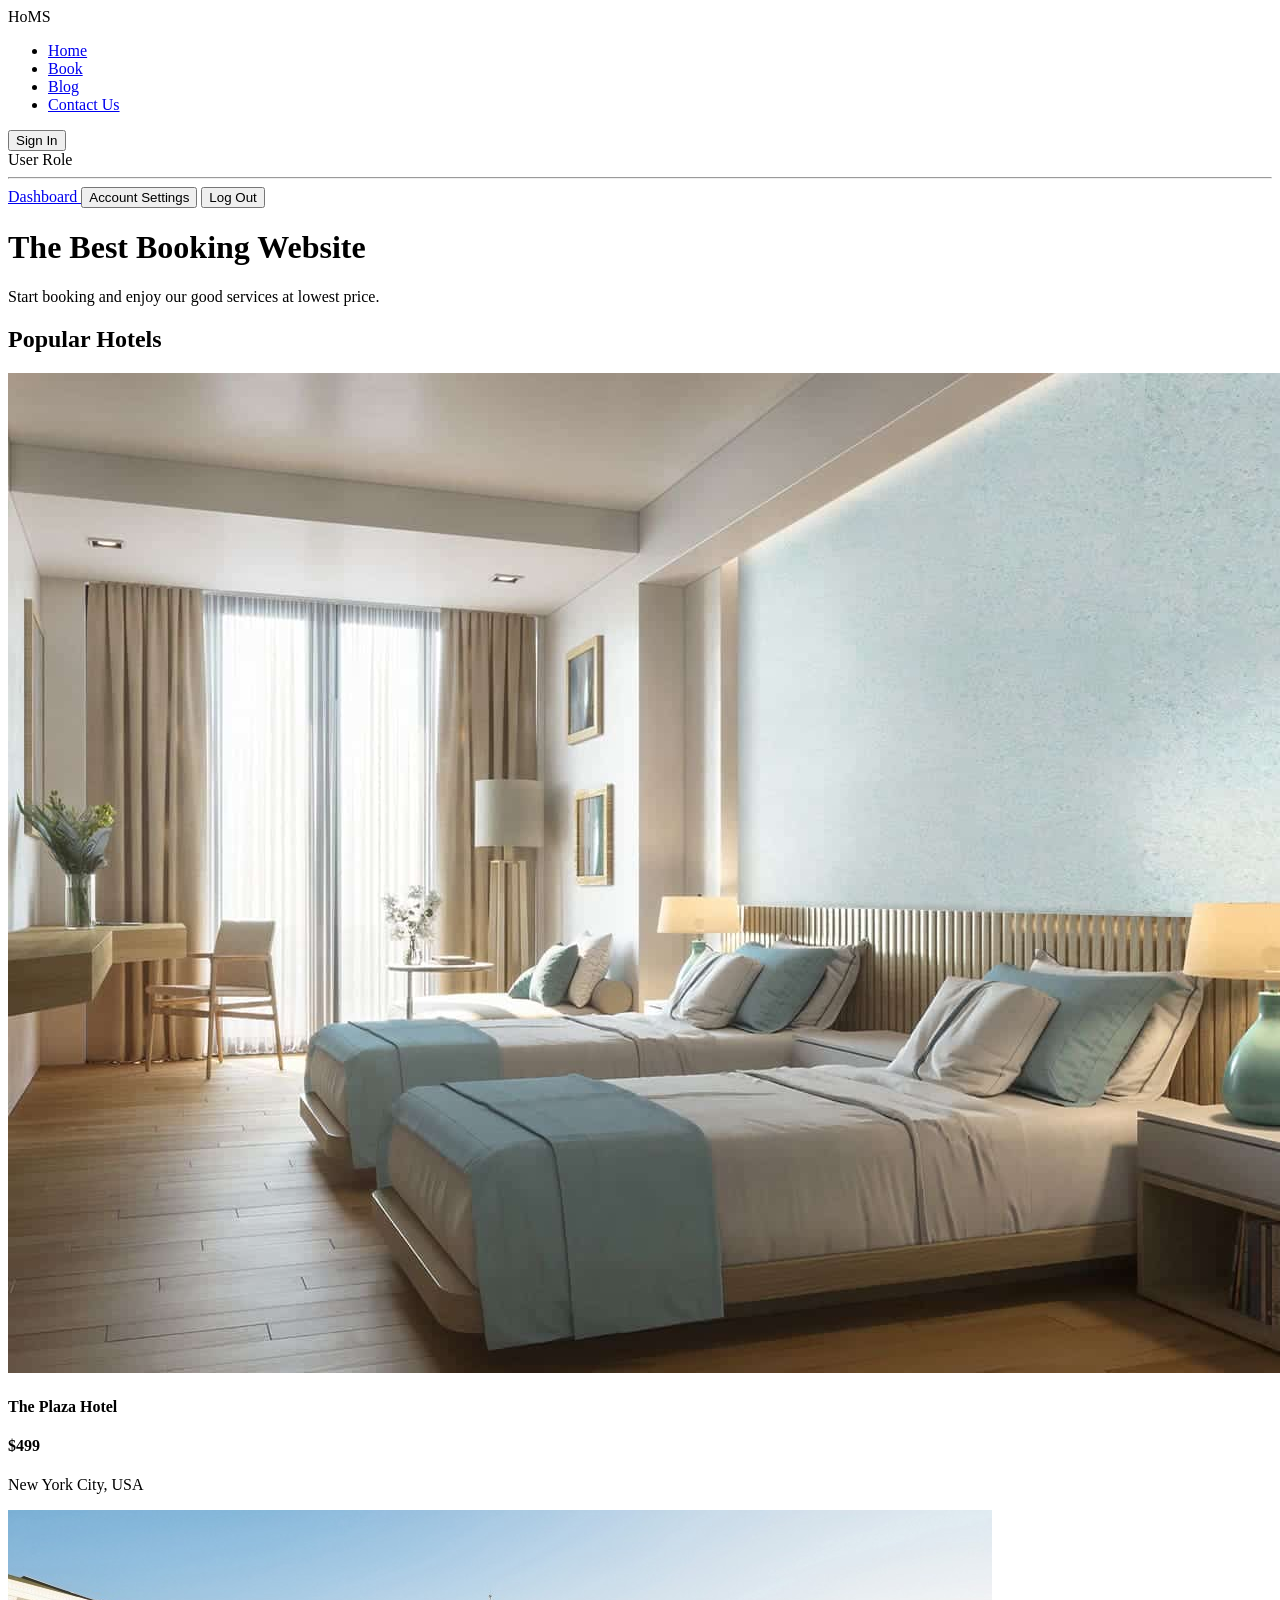
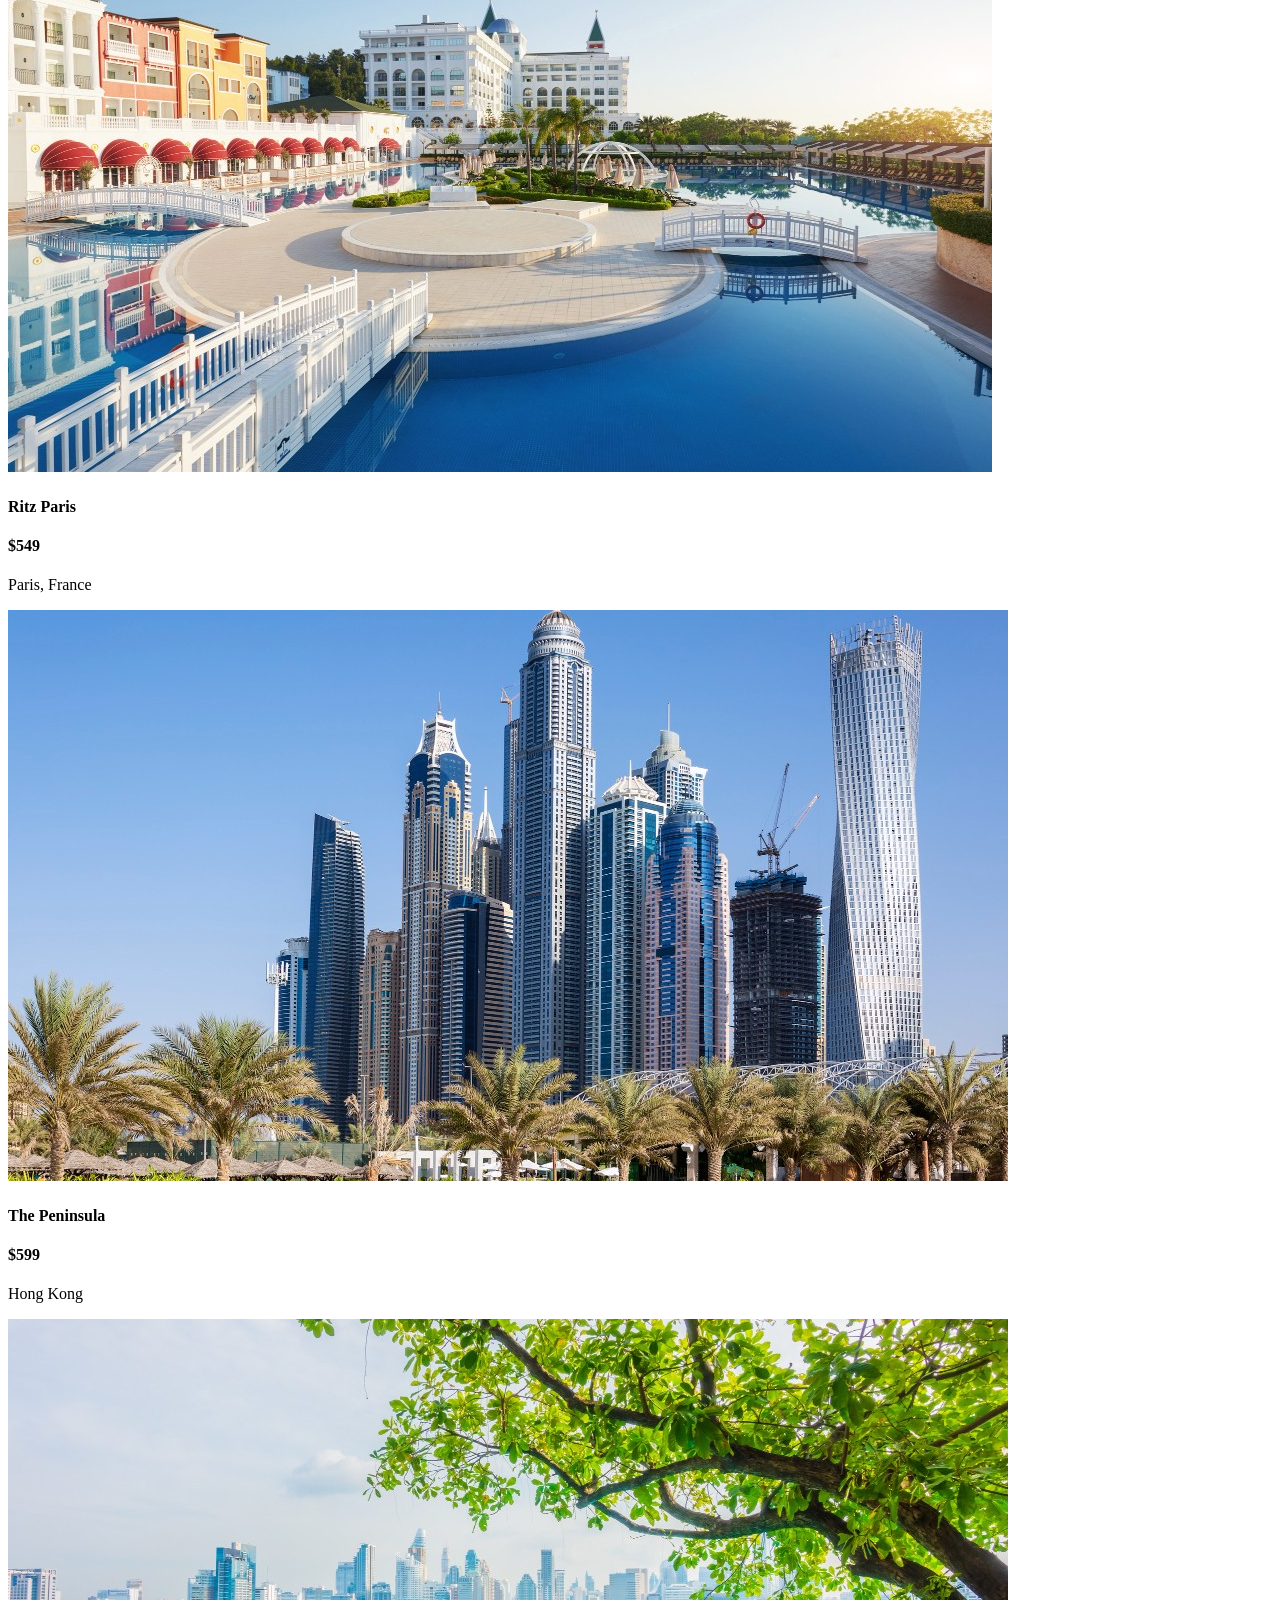
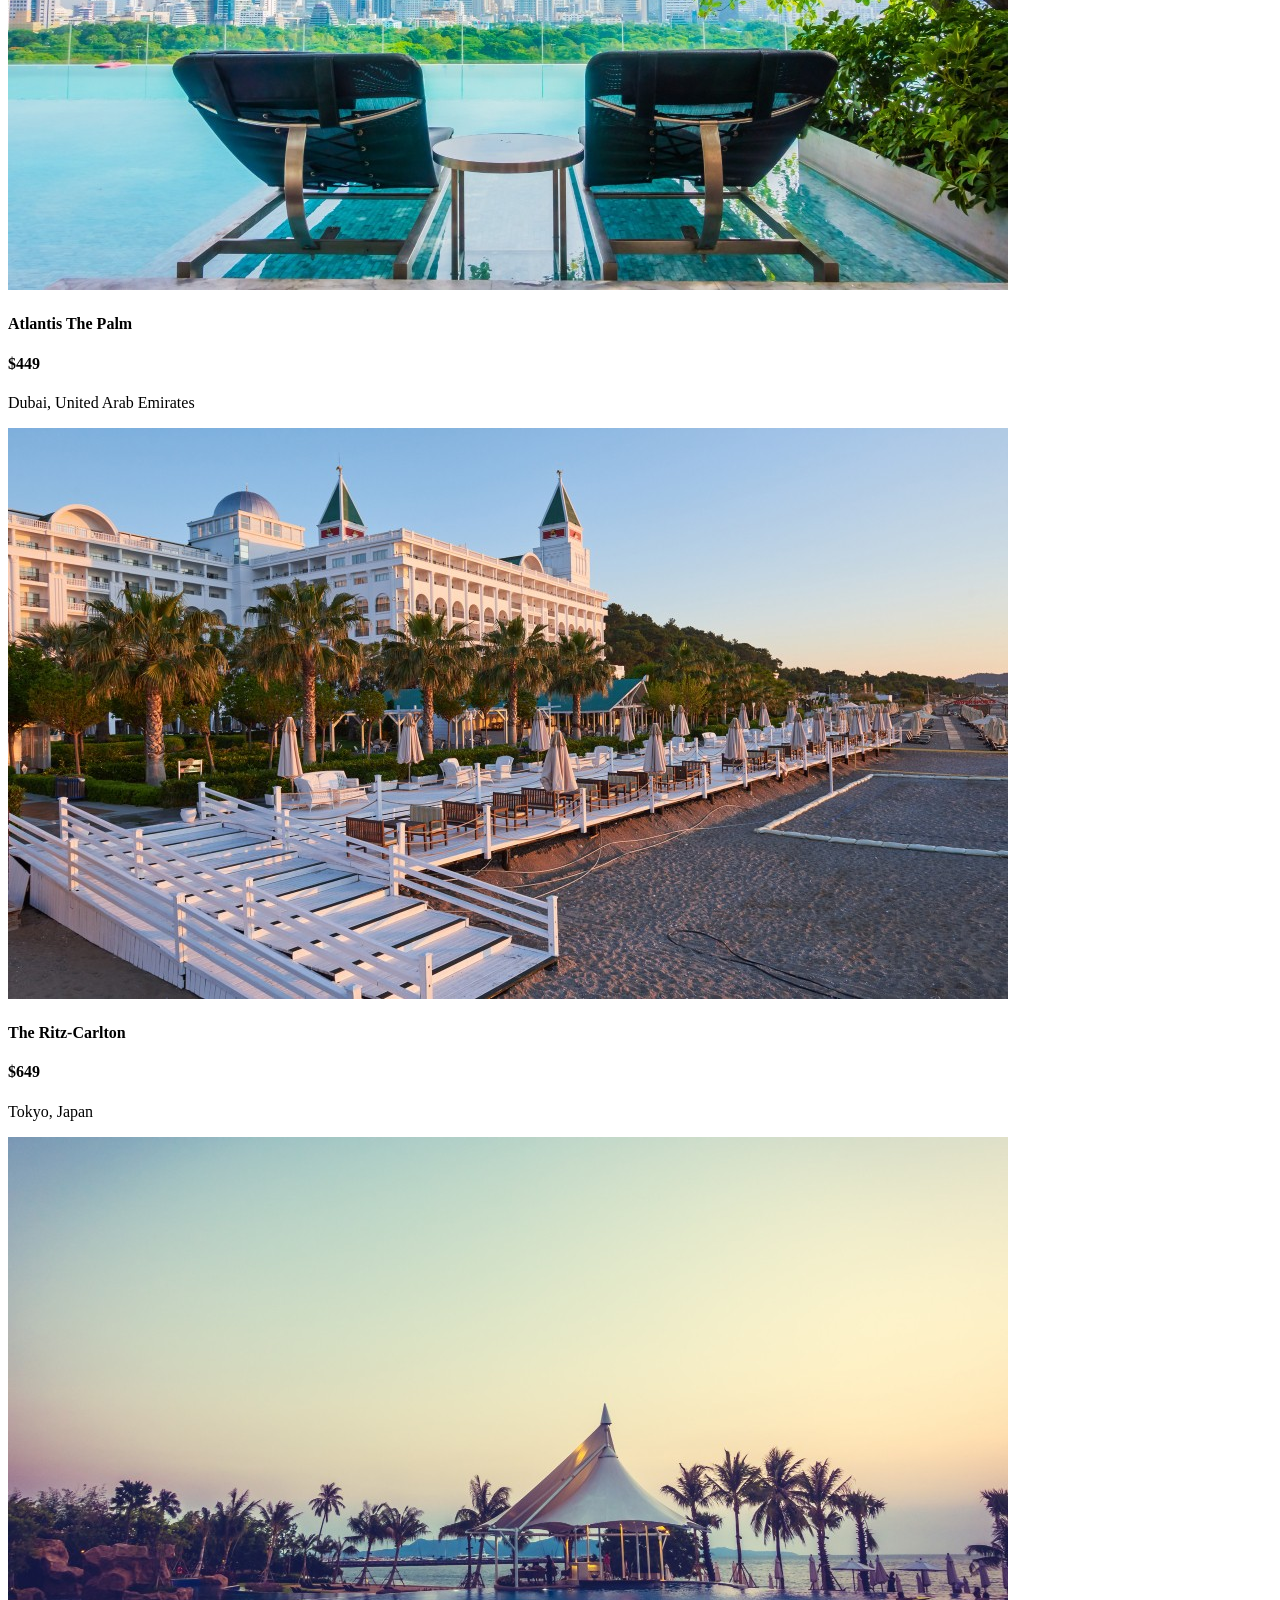
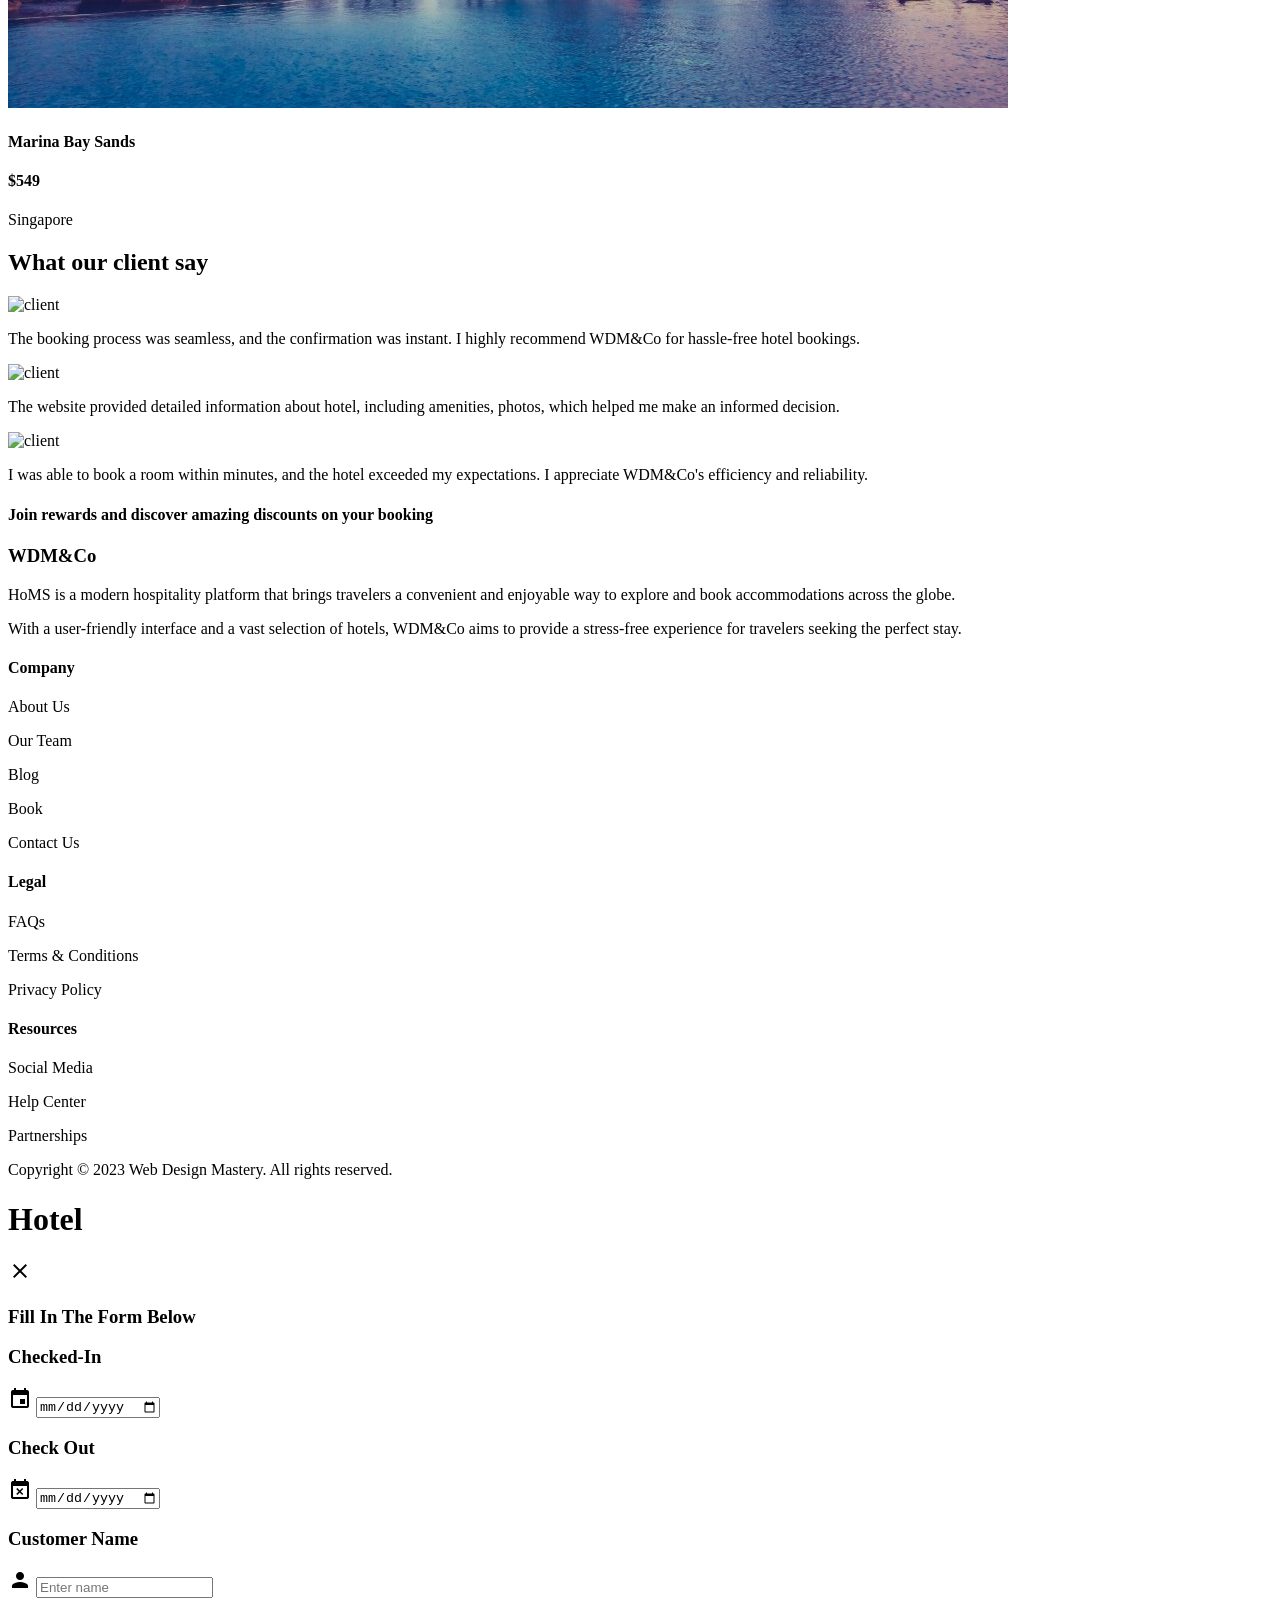
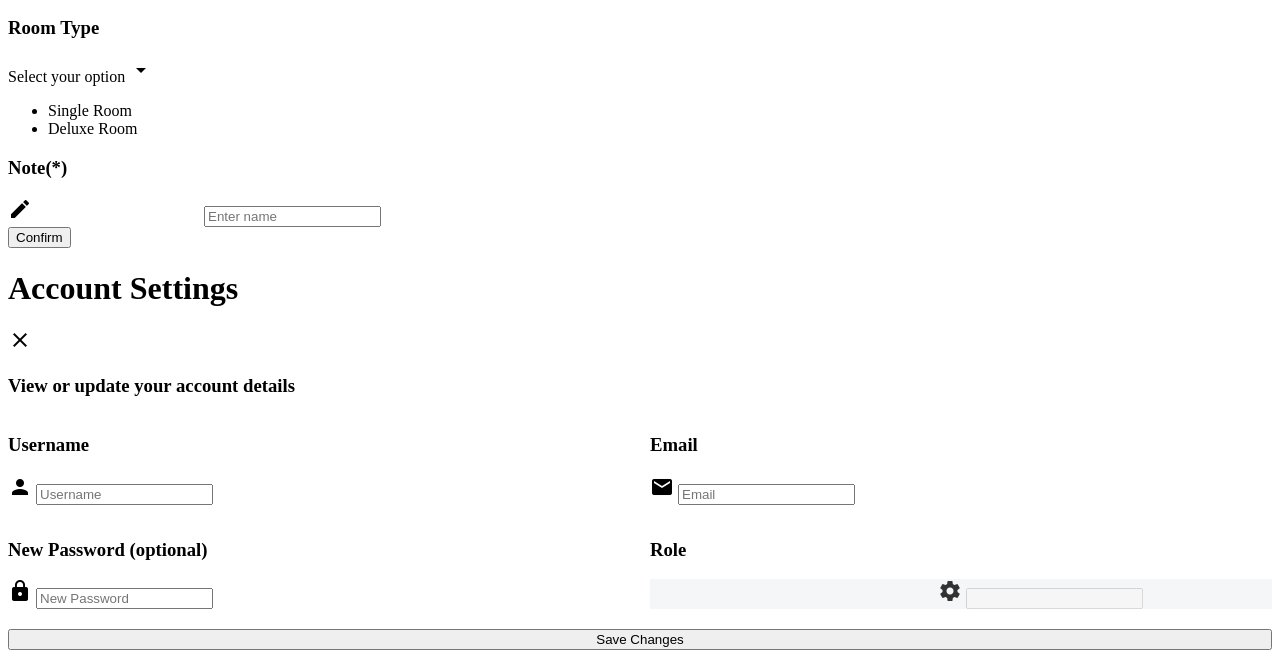
==== src/main/resources/templates/guest.html @ 7103d0ca "second commit" ====
<!DOCTYPE html>
<html lang="en">
  <head>
    <meta charset="UTF-8" />
    <meta name="viewport" content="width=device-width, initial-scale=1.0" />
    <link
      href="https://cdn.jsdelivr.net/npm/remixicon@3.4.0/fonts/remixicon.css"
      rel="stylesheet"
    />
    <link rel="stylesheet" href="./assets/guest.css" />
    <link rel="stylesheet" href="./assets/main.css">
    <link rel="stylesheet" href="./assets/room.css">
    <link rel="stylesheet" href="./assets/icon/themify-icons/themify-icons.css">
    <link href="https://fonts.googleapis.com/icon?family=Material+Icons" rel="stylesheet">
    <link rel="preconnect" href="https://fonts.googleapis.com">
    <link rel="preconnect" href="https://fonts.gstatic.com" crossorigin>
    <link href="https://fonts.googleapis.com/css2?family=Roboto:ital,wght@0,100..900;1,100..900&display=swap" rel="stylesheet">

    <title>HMS</title>
  </head>
  <body>
    <nav>
      <div class="nav__logo">HoMS</div>
      <ul class="nav__links s">
        <li class="link"><a href="#home">Home</a></li>
        <li class="link"><a href="#hotels">Book</a></li>
        <li class="link"><a href="#blog">Blog</a></li>
        <li class="link"><a href="#contact">Contact Us</a></li>
      </ul>
      <div class="nav__user-container">
        <div class="nav__user-menu">
          <button id="userMenuBtn" class="nav__user-btn">
            <i class="ri-user-line"></i>
            <span id="userMenuText">Sign In</span>
            <i class="ri-arrow-down-s-line dropdown-arrow" style="display: none;"></i>
          </button>
          <div id="userMenuDropdown" class="nav__user-dropdown">
            <div class="dropdown-header">
              <span id="dropdownUsername">User</span>
              <span id="dropdownRole" class="role-badge">Role</span>
            </div>
            <hr class="dropdown-divider">
            <a href="/dashboard" id="dashboardLink" class="dropdown-item">
              <i class="ri-dashboard-line"></i> Dashboard
            </a>
            <button id="profileBtn" class="dropdown-item">
              <i class="ri-user-settings-line"></i> Account Settings
            </button>
            <button id="logoutBtn" class="dropdown-item logout-btn">
              <i class="ri-logout-box-r-line"></i> Log Out
            </button>
          </div>
        </div>
      </div>
    </nav>
    <header id="home" class="section__container header__container">
      <div class="header__image__container">
        <div class="header__content">
          <h1>The Best Booking Website</h1>
          <p>Start booking and enjoy our good services at lowest price.</p>
        </div>
      </div>
    </header>

    <section id="hotels" class="section__container popular__container">
      <h2 class="section__header">Popular Hotels</h2>
      <div class="popular__grid">
        <div class="popular__card openModal" data-target="#thisModal">
          <img src="../static/assets/img/hotel-1.jpg" alt="popular hotel" />
          <div class="popular__content">
            <div class="popular__card__header">
              <h4>The Plaza Hotel</h4>
              <h4>$499</h4>
            </div>
            <p>New York City, USA</p>
          </div>
        </div>
        <div class="popular__card openModal" data-target="#thisModal">
          <img src="../static/assets/img/hotel-2.jpg" alt="popular hotel" />
          <div class="popular__content">
            <div class="popular__card__header">
              <h4>Ritz Paris</h4>
              <h4>$549</h4>
            </div>
            <p>Paris, France</p>
          </div>
        </div>
        <div class="popular__card openModal" data-target="#thisModal">
          <img src="../static/assets/img/hotel-3.jpg" alt="popular hotel" />
          <div class="popular__content">
            <div class="popular__card__header">
              <h4>The Peninsula</h4>
              <h4>$599</h4>
            </div>
            <p>Hong Kong</p>
          </div>
        </div>
        <div class="popular__card openModal" data-target="#thisModal">
          <img src="../static/assets/img/hotel-4.jpg" alt="popular hotel" />
          <div class="popular__content">
            <div class="popular__card__header">
              <h4>Atlantis The Palm</h4>
              <h4>$449</h4>
            </div>
            <p>Dubai, United Arab Emirates</p>
          </div>
        </div>
        <div class="popular__card openModal" data-target="#thisModal">
          <img src="../static/assets/img/hotel-5.jpg" alt="popular hotel" />
          <div class="popular__content">
            <div class="popular__card__header">
              <h4>The Ritz-Carlton</h4>
              <h4>$649</h4>
            </div>
            <p>Tokyo, Japan</p>
          </div>
        </div>
        <div class="popular__card openModal" data-target="#thisModal">
          <img src="../static/assets/img/hotel-6.jpg" alt="popular hotel" />
          <div class="popular__content">
            <div class="popular__card__header">
              <h4>Marina Bay Sands</h4>
              <h4>$549</h4>
            </div>
            <p>Singapore</p>
          </div>
        </div>
      </div>
    </section>

    <section id="blog" class="client">
      <div class="section__container client__container">
        <h2 class="section__header">What our client say</h2>
        <div class="client__grid">
          <div class="client__card">
            <img src="/assets/img/client-1.jpg" alt="client" />
            <p>
              The booking process was seamless, and the confirmation was
              instant. I highly recommend WDM&Co for hassle-free hotel bookings.
            </p>
          </div>
          <div class="client__card">
            <img src="/assets/img/client-2.jpg" alt="client" />
            <p>
              The website provided detailed information about hotel, including
              amenities, photos, which helped me make an informed decision.
            </p>
          </div>
          <div class="client__card">
            <img src="/assets/img/client-3.jpg" alt="client" />
            <p>
              I was able to book a room within minutes, and the hotel exceeded
              my expectations. I appreciate WDM&Co's efficiency and reliability.
            </p>
          </div>
        </div>
      </div>
    </section>

    <section class="section__container">
      <div class="reward__container">
        <h4>Join rewards and discover amazing discounts on your booking</h4>
      </div>
    </section>

    <footer id="contact" class="footer">
      <div class="section__container footer__container">
        <div class="footer__col">
          <h3>WDM&Co</h3>
          <p>
            HoMS is a modern hospitality platform that brings travelers a convenient and enjoyable way to explore
            and book accommodations across the globe.
          </p>
          <p>
            With a user-friendly interface and a vast selection of hotels,
            WDM&Co aims to provide a stress-free experience for travelers
            seeking the perfect stay.
          </p>
        </div>
        <div class="footer__col">
          <h4>Company</h4>
          <p>About Us</p>
          <p>Our Team</p>
          <p>Blog</p>
          <p>Book</p>
          <p>Contact Us</p>
        </div>
        <div class="footer__col">
          <h4>Legal</h4>
          <p>FAQs</p>
          <p>Terms & Conditions</p>
          <p>Privacy Policy</p>
        </div>
        <div class="footer__col">
          <h4>Resources</h4>
          <p>Social Media</p>
          <p>Help Center</p>
          <p>Partnerships</p>
        </div>
      </div>
      <div class="footer__bar">
        Copyright © 2023 Web Design Mastery. All rights reserved.
      </div>
    </footer>
    <!-- Modal add client -->
    <div class="modal" id="thisModal">
        <div class="modal__overlay"></div>
        <div class="modal__body add-client">
            <div class="add-client__form assign-room">
                <div class="add-client__header">
                    <div class="header-text">
                        <h1 id="modalName">Hotel</h1>
                    </div>
                    <div class="close-button closeModal">
                        <i class="material-icons">close</i>
                    </div>
                </div>
                <div class="sub-header-text">
                    <h3>Fill In The Form Below</h3>
                </div>
                <div class="contact-input assign-room">
                    <div class="input-container">
                        <h3>Checked-In</h3>
                        <div class="input-layout guest ">
                            <i class="material-icons">event</i>
                            <input type="date" class="auth-form__input client" placeholder="Enter name">
                        </div>
                    </div> 
                    <div class="input-container">
                        <h3>Check Out</h3>
                        <div class="input-layout guest">
                            <i class="material-icons">event_busy</i>
                            <input type="date" class="auth-form__input client" placeholder="Enter name">
                        </div>
                    </div>
                </div>
                <div class="contact-input assign-room">
                    <div class="input-container">
                        <h3>Customer Name</h3>
                        <div class="input-layout guest">
                            <i class="material-icons">person</i>
                            <input type="text" class="auth-form__input client" placeholder="Enter name">
                        </div>
                    </div>
                    <div class="input-container select-menu">
                        <h3>Room Type</h3>
                        <div class="input-layout guest select-menu">
                            <span class="text">Select your option</span>
                            <i class="material-icons">arrow_drop_down</i>
                            <ul class="options">
                                <li class="option">
                                    <span class="option-text">Single Room</span>
                                </li>
                                <li class="option">
                                    <span class="option-text">Deluxe Room</span>
                                </li>
                            </ul>
                        </div>
                    </div>
                </div>
                <div class="input-container">
                    <h3>Note(*)</h3>
                    <div class="input-layout guest">
                        <i class="material-icons">edit_square</i>
                        <input type="text" class="auth-form__input client" placeholder="Enter name">
                    </div>
                </div>
                <button class="auth__button add-client">Confirm</button>
            </div>
        </div>
    </div>

    <!-- Modal Profile / Account Settings -->
    <div class="modal" id="profileModal">
        <div class="modal__overlay"></div>
        <div class="modal__body add-client">
            <div class="add-client__form assign-room">
                <div class="add-client__header">
                    <div class="header-text">
                        <h1>Account Settings</h1>
                    </div>
                    <div class="close-button closeModal">
                        <i class="material-icons">close</i>
                    </div>
                </div>
                <div class="sub-header-text">
                    <h3>View or update your account details</h3>
                </div>
                <div class="contact-input assign-room" style="display: flex; gap: 20px;">
                    <div class="input-container" style="flex: 1;">
                        <h3>Username</h3>
                        <div class="input-layout guest">
                            <i class="material-icons">person</i>
                            <input type="text" id="profileUsername" class="auth-form__input client" placeholder="Username">
                        </div>
                    </div>
                    <div class="input-container" style="flex: 1;">
                        <h3>Email</h3>
                        <div class="input-layout guest">
                            <i class="material-icons">email</i>
                            <input type="email" id="profileEmail" class="auth-form__input client" placeholder="Email">
                        </div>
                    </div>
                </div>
                <div class="contact-input assign-room" style="display: flex; gap: 20px; margin-top: 15px;">
                    <div class="input-container" style="flex: 1;">
                        <h3>New Password (optional)</h3>
                        <div class="input-layout guest">
                            <i class="material-icons">lock</i>
                            <input type="password" id="profilePassword" class="auth-form__input client" placeholder="New Password">
                        </div>
                    </div>
                    <div class="input-container" style="flex: 1;">
                        <h3>Role</h3>
                        <div class="input-layout guest" style="background-color: #f3f4f6; opacity: 0.8;">
                            <i class="material-icons">admin_panel_settings</i>
                            <input type="text" id="profileRole" class="auth-form__input client" readonly disabled style="cursor: not-allowed;">
                        </div>
                    </div>
                </div>
                <button id="saveProfileBtn" class="auth__button add-client" style="margin-top: 20px; width: 100%;">Save Changes</button>
            </div>
        </div>
    </div>
    <script src="script.js"></script>
  </body>
</html>
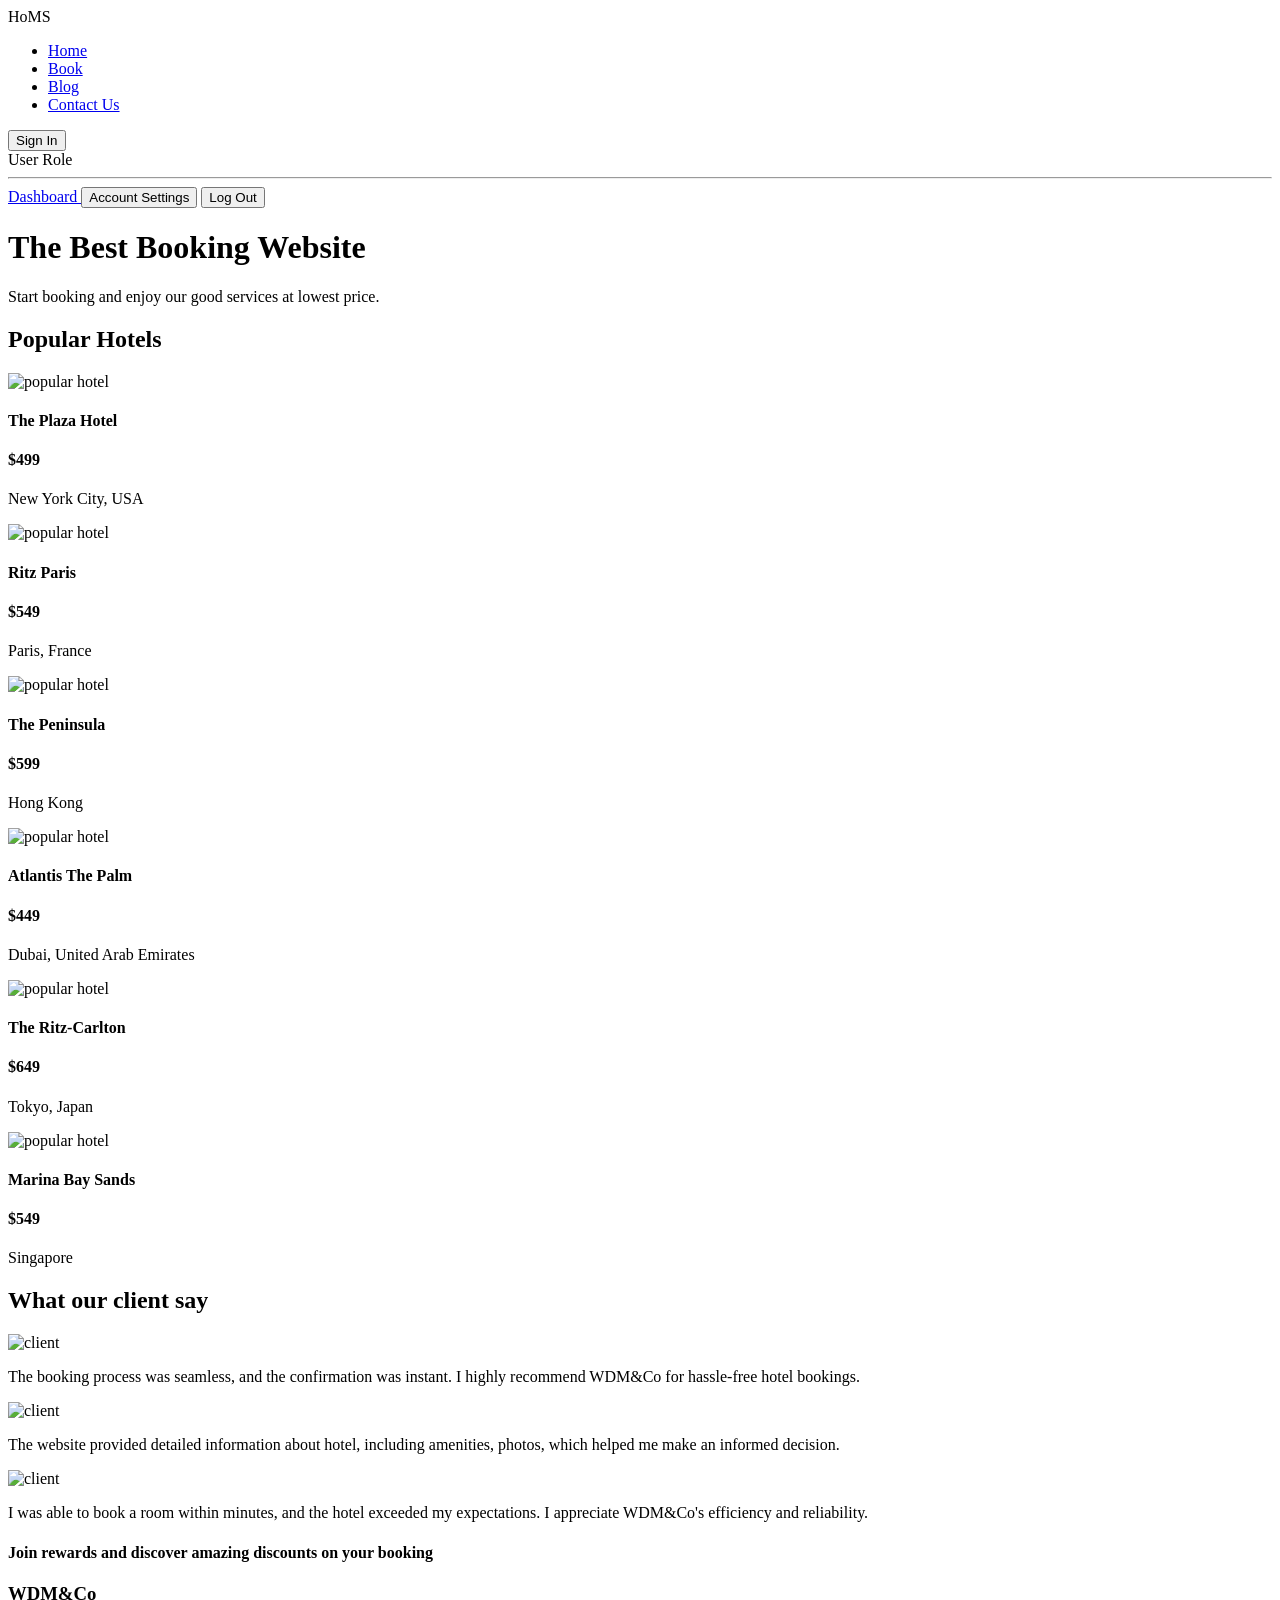
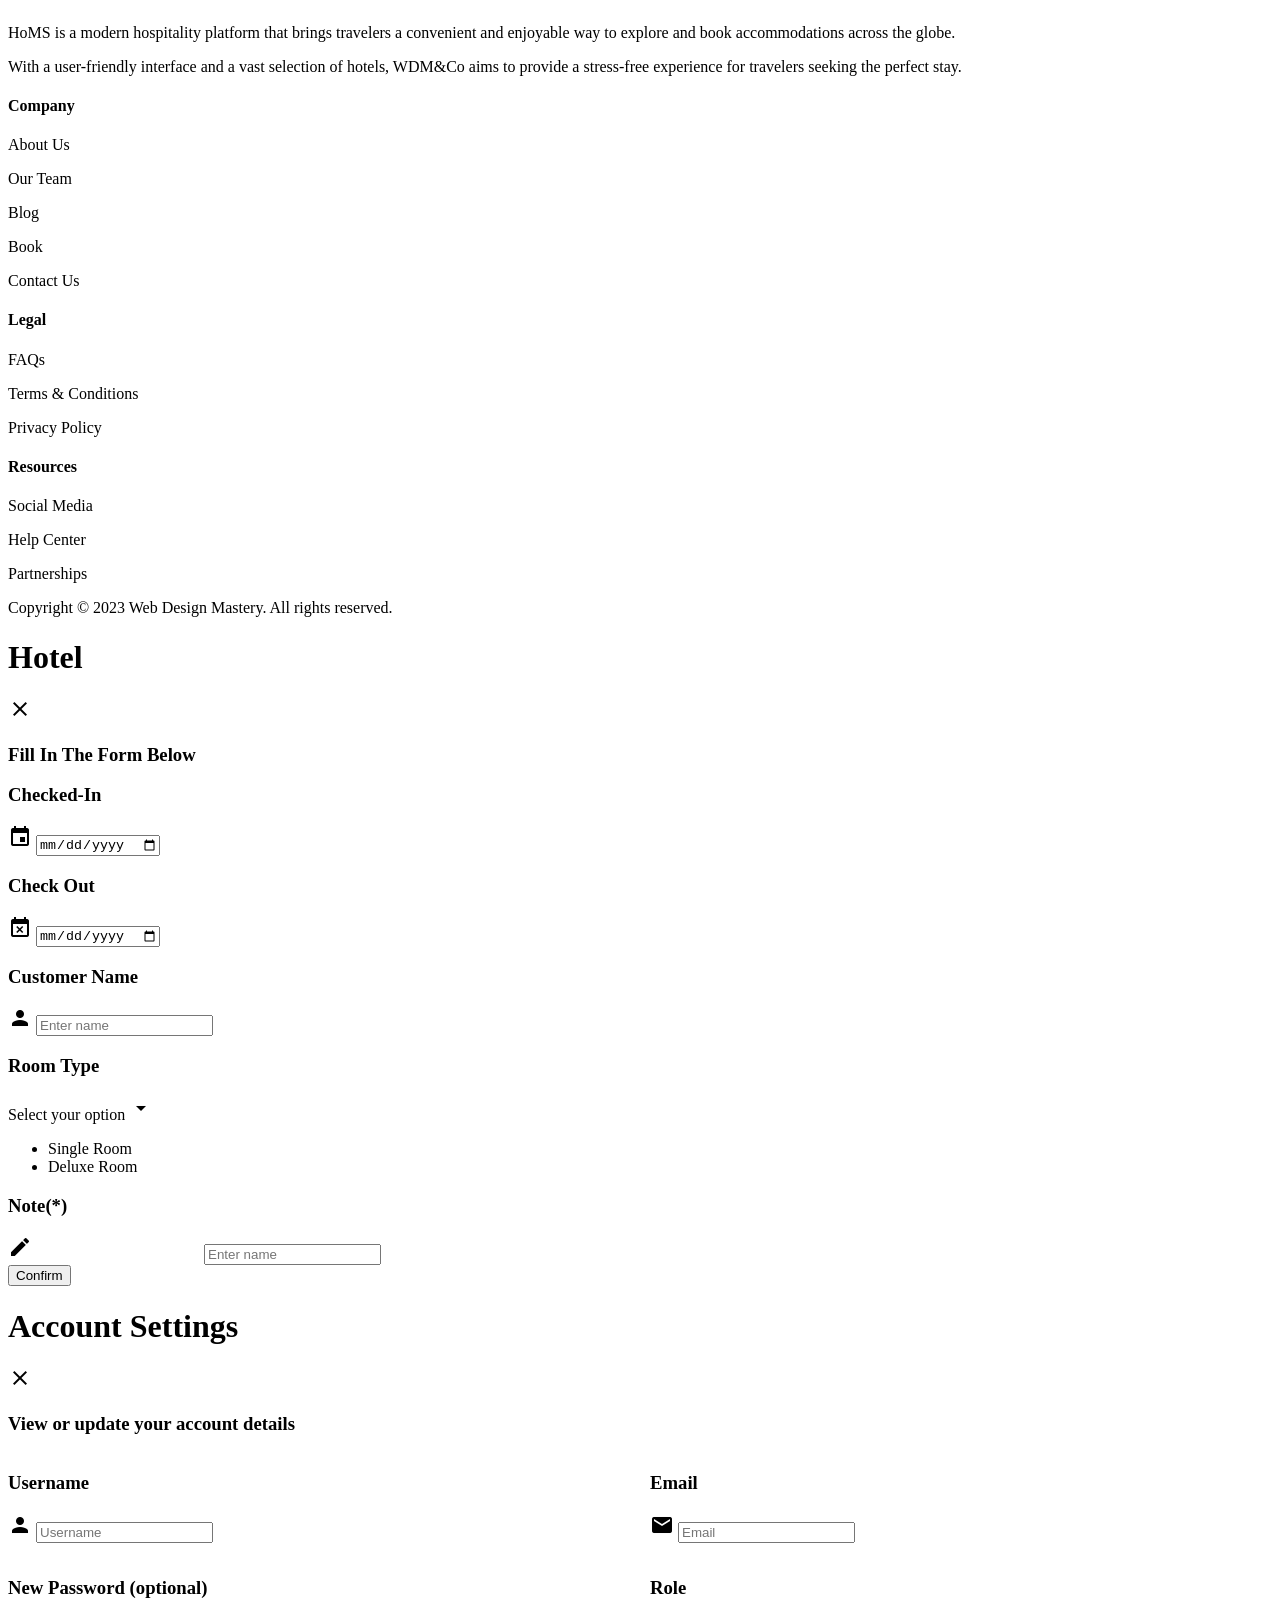
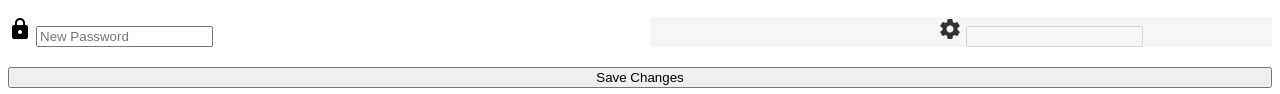
==== commit ec48d4bf: "Fix spelling errors" ====
--- a/src/main/resources/templates/guest.html
+++ b/src/main/resources/templates/guest.html
@@ -66,7 +66,7 @@
       <h2 class="section__header">Popular Hotels</h2>
       <div class="popular__grid">
         <div class="popular__card openModal" data-target="#thisModal">
-          <img src="../static/assets/img/hotel-1.jpg" alt="popular hotel" />
+          <img src="/static/assets/img/hotel-1.jpg" alt="popular hotel" />
           <div class="popular__content">
             <div class="popular__card__header">
               <h4>The Plaza Hotel</h4>
@@ -76,7 +76,7 @@
           </div>
         </div>
         <div class="popular__card openModal" data-target="#thisModal">
-          <img src="../static/assets/img/hotel-2.jpg" alt="popular hotel" />
+          <img src="/static/assets/img/hotel-2.jpg" alt="popular hotel" />
           <div class="popular__content">
             <div class="popular__card__header">
               <h4>Ritz Paris</h4>
@@ -86,7 +86,7 @@
           </div>
         </div>
         <div class="popular__card openModal" data-target="#thisModal">
-          <img src="../static/assets/img/hotel-3.jpg" alt="popular hotel" />
+          <img src="/static/assets/img/hotel-3.jpg" alt="popular hotel" />
           <div class="popular__content">
             <div class="popular__card__header">
               <h4>The Peninsula</h4>
@@ -96,7 +96,7 @@
           </div>
         </div>
         <div class="popular__card openModal" data-target="#thisModal">
-          <img src="../static/assets/img/hotel-4.jpg" alt="popular hotel" />
+          <img src="/static/assets/img/hotel-4.jpg" alt="popular hotel" />
           <div class="popular__content">
             <div class="popular__card__header">
               <h4>Atlantis The Palm</h4>
@@ -106,7 +106,7 @@
           </div>
         </div>
         <div class="popular__card openModal" data-target="#thisModal">
-          <img src="../static/assets/img/hotel-5.jpg" alt="popular hotel" />
+          <img src="/static/assets/img/hotel-5.jpg" alt="popular hotel" />
           <div class="popular__content">
             <div class="popular__card__header">
               <h4>The Ritz-Carlton</h4>
@@ -116,7 +116,7 @@
           </div>
         </div>
         <div class="popular__card openModal" data-target="#thisModal">
-          <img src="../static/assets/img/hotel-6.jpg" alt="popular hotel" />
+          <img src="/static/assets/img/hotel-6.jpg" alt="popular hotel" />
           <div class="popular__content">
             <div class="popular__card__header">
               <h4>Marina Bay Sands</h4>
